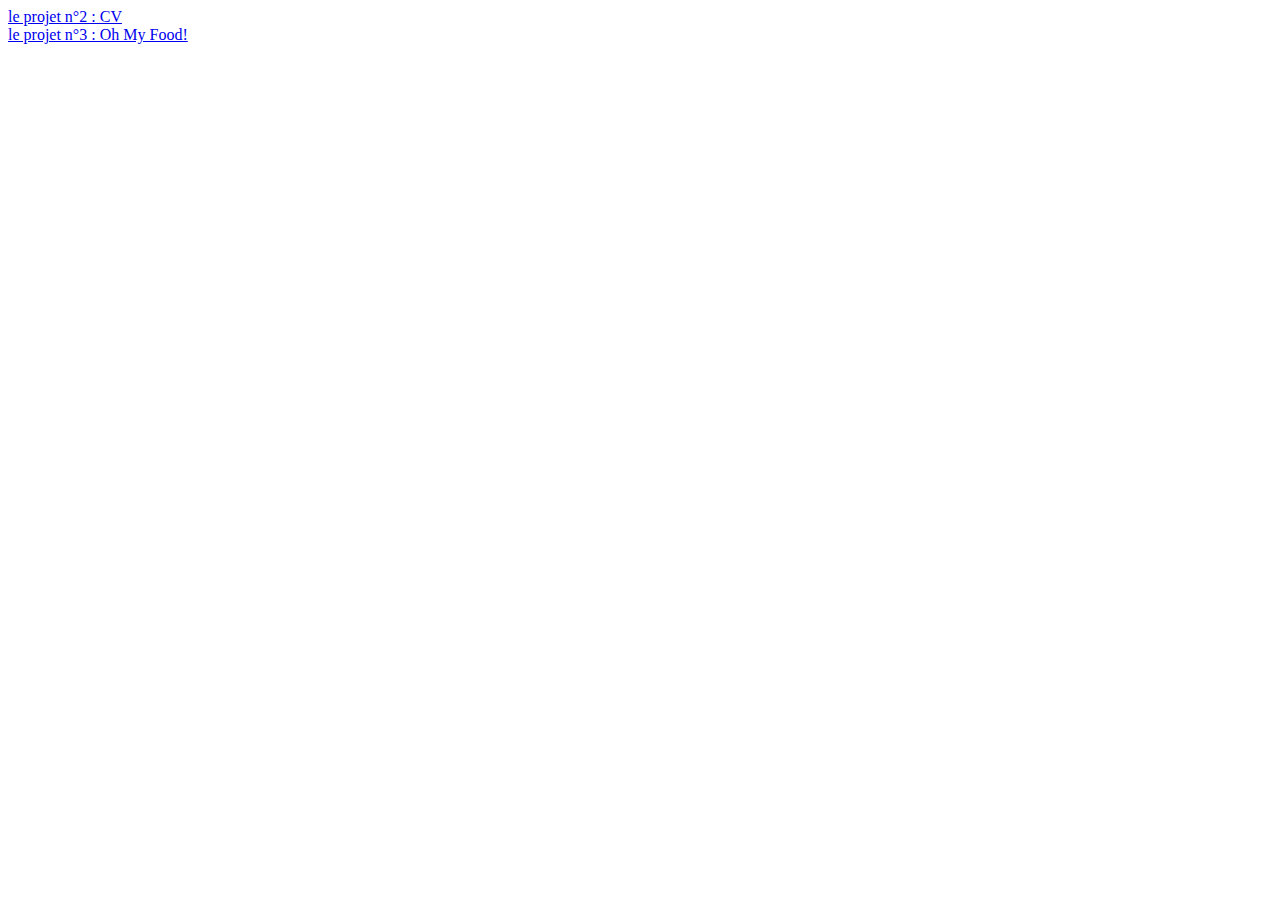
==== index.html @ 40adb11c "modifié lignes déco et css" ====
<!DOCTYPE html>
<html>
    <head>
        <meta charset="utf-8">
        <title>Aurélien Cellier - Mes Projets</title>
    </head>
    <body>
        <a href="content/projet-2-cv/cv.html">le projet n°2 : CV</a><br>
        <a href="content/prep-web-p3-Aurelien-35/main.html">le projet n°3 : Oh My Food!</a>
    </body>
</html>
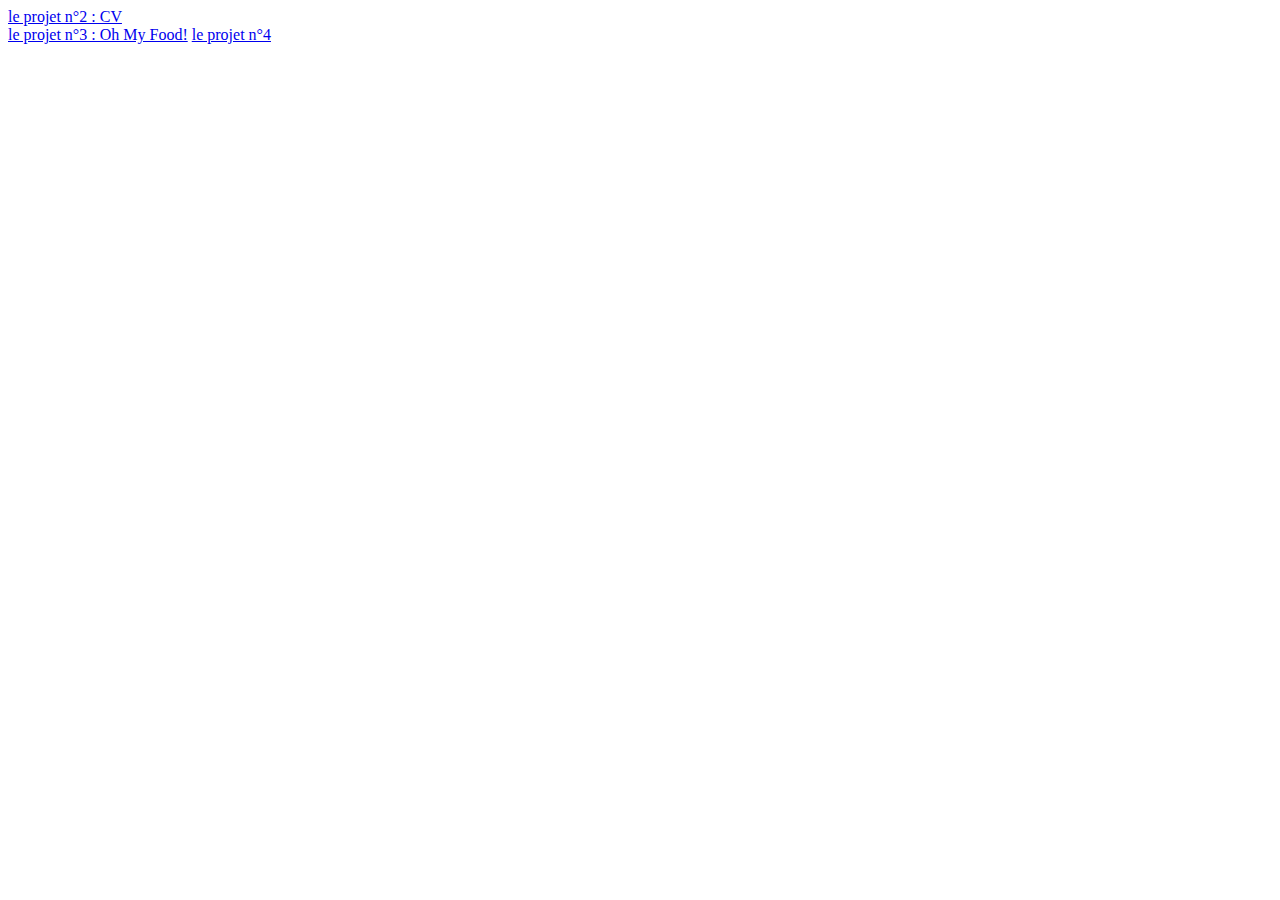
==== commit 6a0f5839: "ajouté projet 4 pour tests" ====
--- a/index.html
+++ b/index.html
@@ -7,5 +7,6 @@
     <body>
         <a href="content/projet-2-cv/cv.html">le projet n°2 : CV</a><br>
         <a href="content/prep-web-p3-Aurelien-35/main.html">le projet n°3 : Oh My Food!</a>
+        <a href="content/projet-4-seo/index.html">le projet n°4</a>
     </body>
 </html>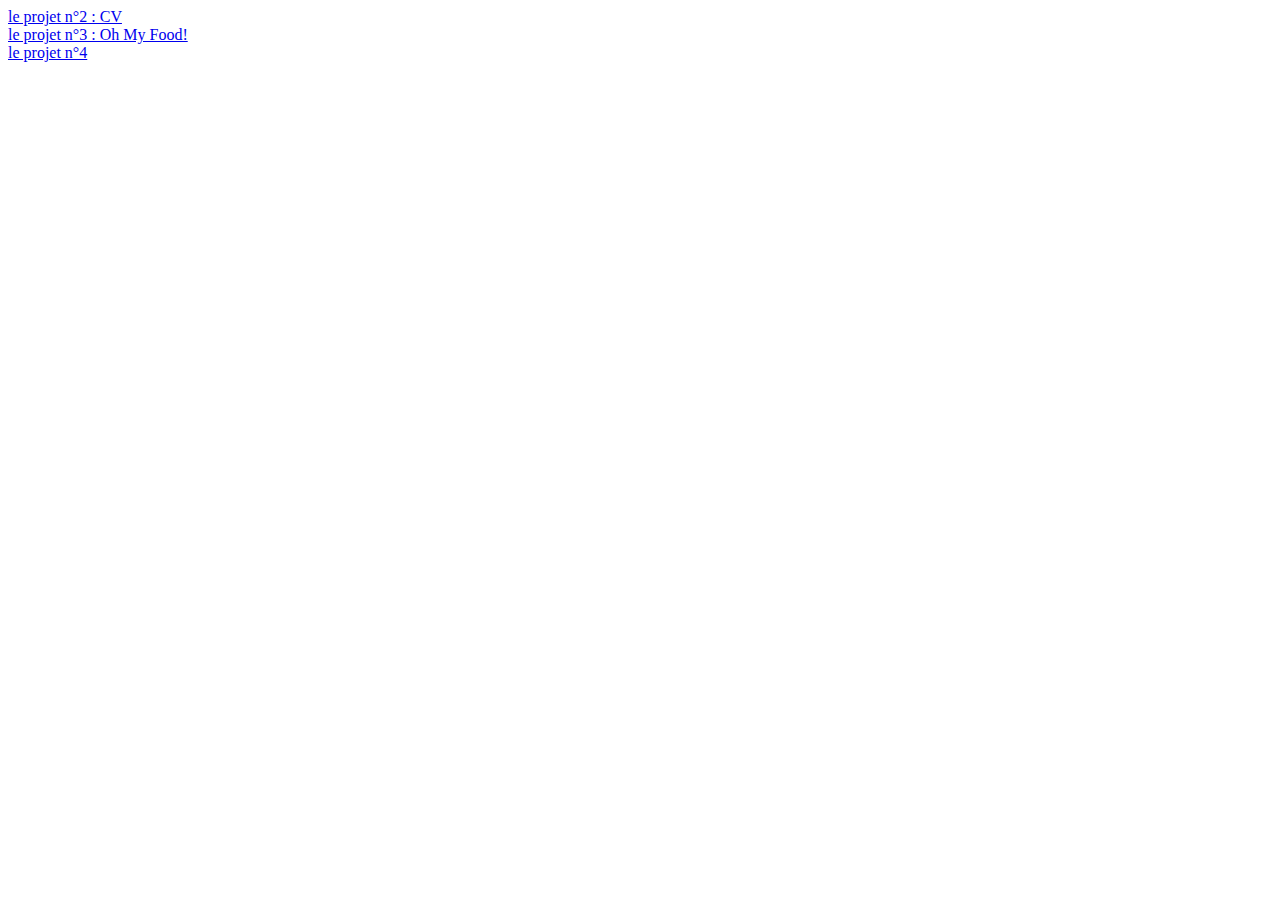
==== commit 588d7902: "modifié index" ====
--- a/index.html
+++ b/index.html
@@ -2,11 +2,13 @@
 <html>
     <head>
         <meta charset="utf-8">
+        <meta name="description" content="">
+        <meta name="google-site-verification" content="qsLvPLAmUTtwfwrMeIP9VcA8VQYB1Jzq0YSJBrHPLnQ" />
         <title>Aurélien Cellier - Mes Projets</title>
     </head>
     <body>
         <a href="content/projet-2-cv/cv.html">le projet n°2 : CV</a><br>
-        <a href="content/prep-web-p3-Aurelien-35/main.html">le projet n°3 : Oh My Food!</a>
+        <a href="content/prep-web-p3-Aurelien-35/main.html">le projet n°3 : Oh My Food!</a><br>
         <a href="content/projet-4-seo/index.html">le projet n°4</a>
     </body>
 </html>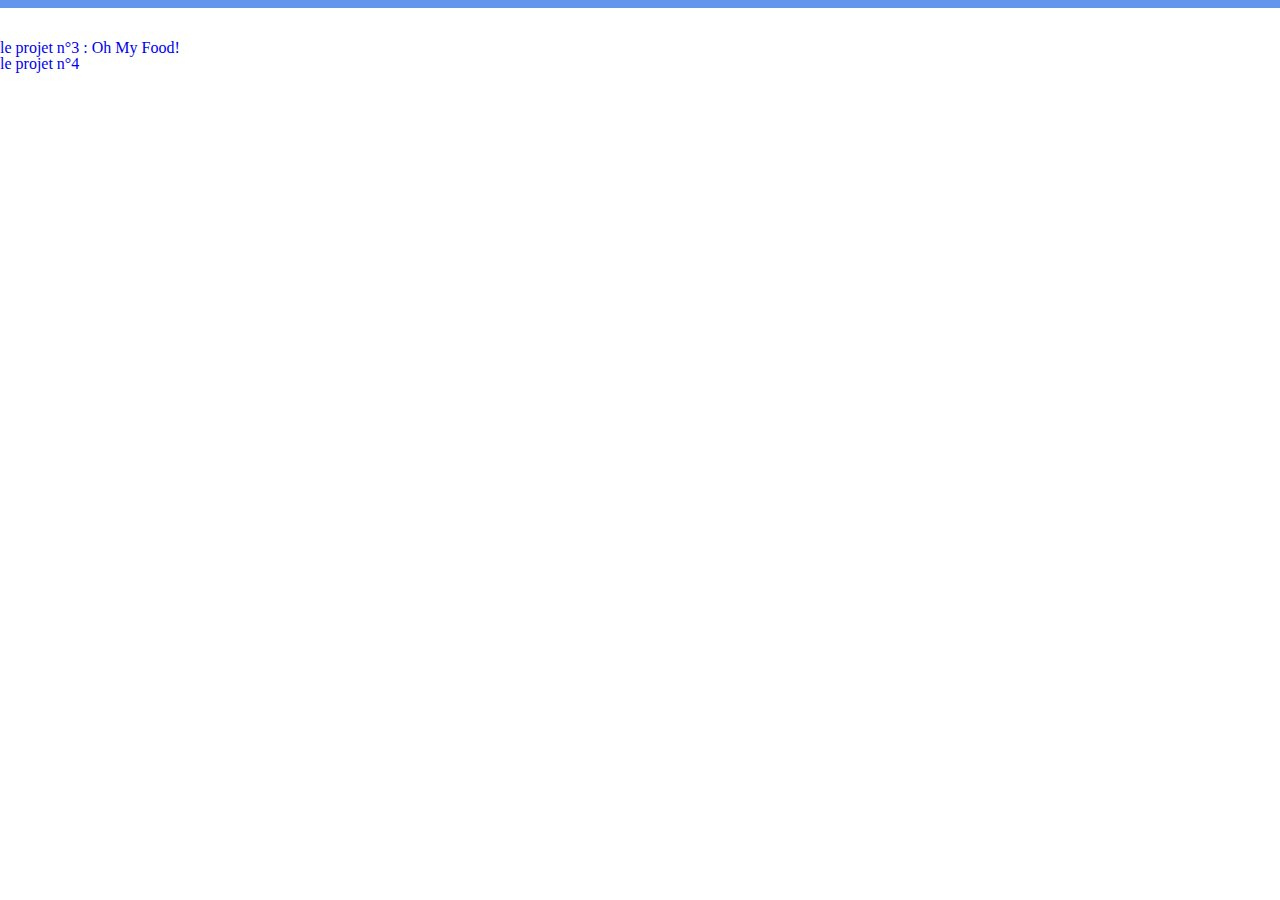
==== commit 09569661: "ajouté style" ====
--- a/index.html
+++ b/index.html
@@ -4,10 +4,16 @@
         <meta charset="utf-8">
         <meta name="description" content="">
         <meta name="google-site-verification" content="qsLvPLAmUTtwfwrMeIP9VcA8VQYB1Jzq0YSJBrHPLnQ" />
+        <link rel="stylesheet" href="style.css">
+
+        <link href="https://fonts.googleapis.com/css?family=Livvic|Open+Sans&display=swap" rel="stylesheet">
         <title>Aurélien Cellier - Mes Projets</title>
     </head>
     <body>
-        <a href="content/projet-2-cv/cv.html">le projet n°2 : CV</a><br>
+        <header>
+            <div class="color-band"></div>
+        </header>
+        <a class="button" href="content/projet-2-cv/cv.html">le projet n°2 : CV</a><br>
         <a href="content/prep-web-p3-Aurelien-35/main.html">le projet n°3 : Oh My Food!</a><br>
         <a href="content/projet-4-seo/index.html">le projet n°4</a>
     </body>
--- a/style.css
+++ b/style.css
@@ -0,0 +1,79 @@
+/* http://meyerweb.com/eric/tools/css/reset/
+   v2.0-modified | 20110126
+   License: none (public domain)
+*/
+
+html, body, div, span, applet, object, iframe,
+h1, h2, h3, h4, h5, h6, p, blockquote, pre,
+a, abbr, acronym, address, big, cite, code,
+del, dfn, em, img, ins, kbd, q, s, samp,
+small, strike, strong, sub, sup, tt, var,
+b, u, i, center,
+dl, dt, dd, ol, ul, li,
+fieldset, form, label, legend,
+table, caption, tbody, tfoot, thead, tr, th, td,
+article, aside, canvas, details, embed,
+figure, figcaption, footer, header, hgroup,
+menu, nav, output, ruby, section, summary,
+time, mark, audio, video {
+  margin: 0;
+	padding: 0;
+	border: 0;
+	font-size: 100%;
+	font: inherit;
+	vertical-align: baseline;
+}
+
+/* HTML5 display-role reset for older browsers */
+article, aside, details, figcaption, figure,
+footer, header, hgroup, menu, nav, section {
+	display: block;
+}
+
+body {
+	line-height: 1;
+}
+
+ol, ul {
+	list-style: none;
+}
+
+/* suppression des bordures des champs de formulaires */
+
+input, textarea {
+	border: none;
+}
+/* suppression du soulignage des liens*/
+a {
+	text-decoration: none;
+}
+
+.main-title {
+    font-family: 'Livvic', sans-serif;
+}
+
+.color-band {
+    height: 8px;
+    background-color: cornflowerblue;
+}
+
+.button {
+    font-family: 'Open Sans', sans-serif;
+    font-size: 1.2rem;
+    line-height: 2rem;
+    padding: 8px;
+    border-radius: 4px;
+    transition: all 0.35s ease-in-out;
+    text-align: center;
+    color: white;
+}
+
+.button-green {
+    background-color: darkgreen;
+    border: solid 1px darkgreen;
+}
+
+.button-green:hover {
+    color: darkgreen;
+    background-color: white;
+}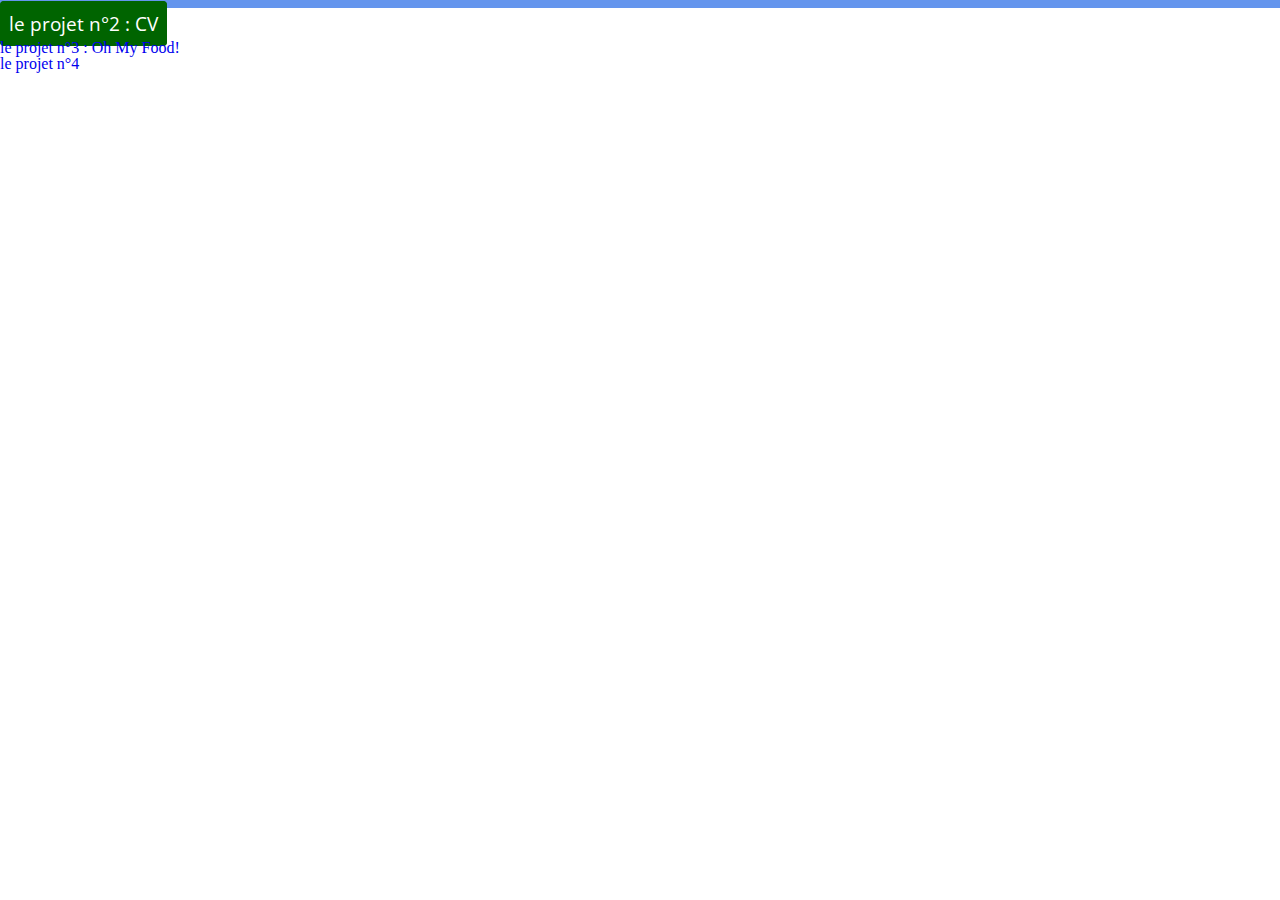
==== commit 63adc320: "modifié index" ====
--- a/index.html
+++ b/index.html
@@ -4,6 +4,7 @@
         <meta charset="utf-8">
         <meta name="description" content="">
         <meta name="google-site-verification" content="qsLvPLAmUTtwfwrMeIP9VcA8VQYB1Jzq0YSJBrHPLnQ" />
+        <meta name="viewport" content="width=device-width initial-scale=1">
         <link rel="stylesheet" href="style.css">
 
         <link href="https://fonts.googleapis.com/css?family=Livvic|Open+Sans&display=swap" rel="stylesheet">
@@ -13,7 +14,7 @@
         <header>
             <div class="color-band"></div>
         </header>
-        <a class="button" href="content/projet-2-cv/cv.html">le projet n°2 : CV</a><br>
+        <a class="button button-green" href="content/projet-2-cv/cv.html">le projet n°2 : CV</a><br>
         <a href="content/prep-web-p3-Aurelien-35/main.html">le projet n°3 : Oh My Food!</a><br>
         <a href="content/projet-4-seo/index.html">le projet n°4</a>
     </body>
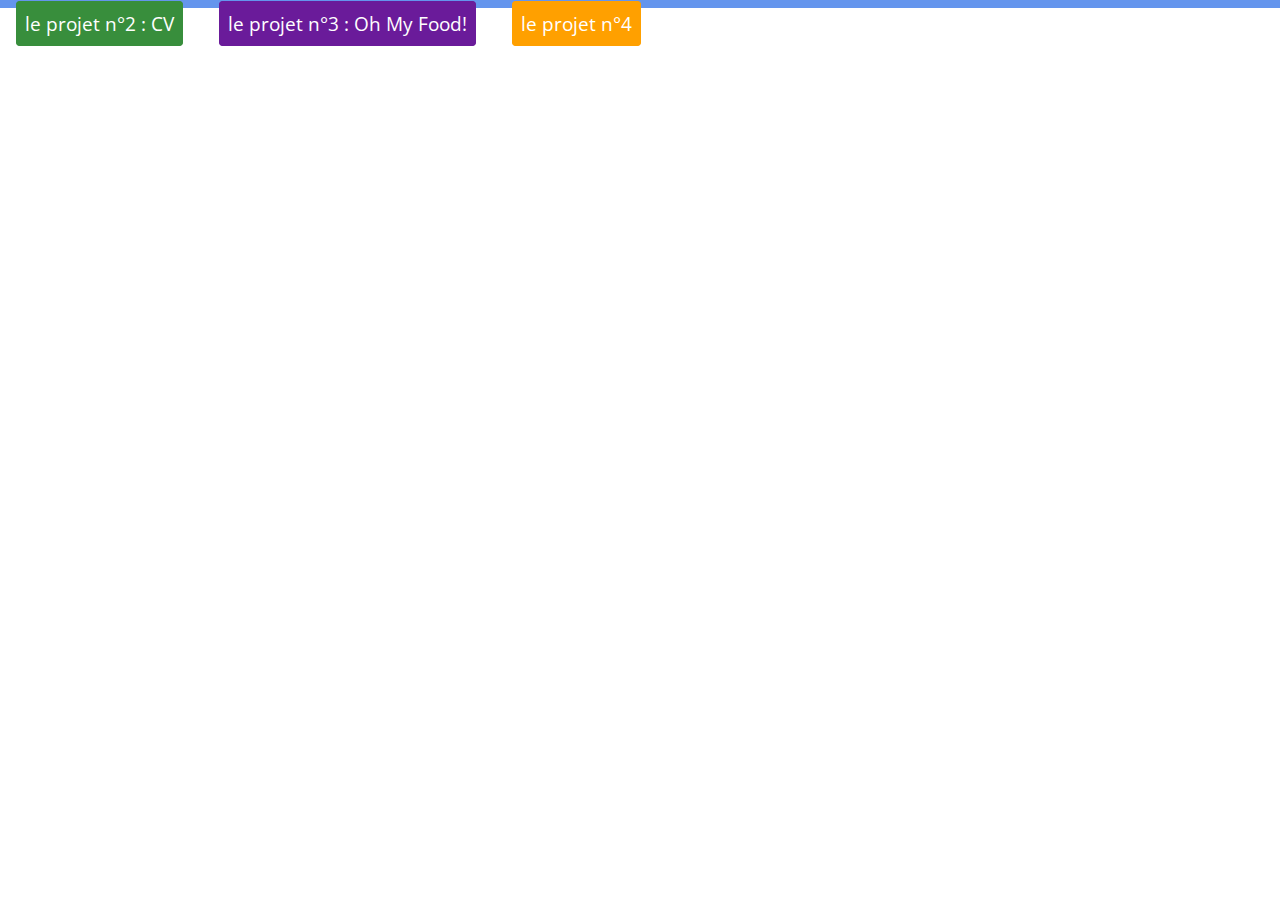
==== commit d54eddd3: "ajouté boutons" ====
--- a/index.html
+++ b/index.html
@@ -14,8 +14,8 @@
         <header>
             <div class="color-band"></div>
         </header>
-        <a class="button button-green" href="content/projet-2-cv/cv.html">le projet n°2 : CV</a><br>
-        <a href="content/prep-web-p3-Aurelien-35/main.html">le projet n°3 : Oh My Food!</a><br>
-        <a href="content/projet-4-seo/index.html">le projet n°4</a>
+        <a class="button button-green" href="content/projet-2-cv/cv.html">le projet n°2 : CV</a>
+        <a class="button button-purple" href="content/prep-web-p3-Aurelien-35/main.html">le projet n°3 : Oh My Food!</a>
+        <a class="button button-orange" href="content/projet-4-seo/index.html">le projet n°4</a>
     </body>
 </html>--- a/style.css
+++ b/style.css
@@ -58,6 +58,7 @@
 }
 
 .button {
+    margin: 1rem;
     font-family: 'Open Sans', sans-serif;
     font-size: 1.2rem;
     line-height: 2rem;
@@ -68,12 +69,32 @@
     color: white;
 }
 
+.button-purple {
+    background-color: #6a1b9a;
+    border: solid 1px #6a1b9a;
+}
+
+.button-purple:hover {
+    color: #6a1b9a;
+    background-color: white;
+}
+
+.button-orange {
+    background-color: #ffa000;
+    border: solid 1px #ffa000;
+}
+
+.button-orange:hover {
+    color: #ffa000;
+    background-color: white;
+}
+
 .button-green {
-    background-color: darkgreen;
-    border: solid 1px darkgreen;
+    background-color: #388e3c;
+    border: solid 1px #388e3c;
 }
 
 .button-green:hover {
-    color: darkgreen;
+    color: #388e3c;
     background-color: white;
 }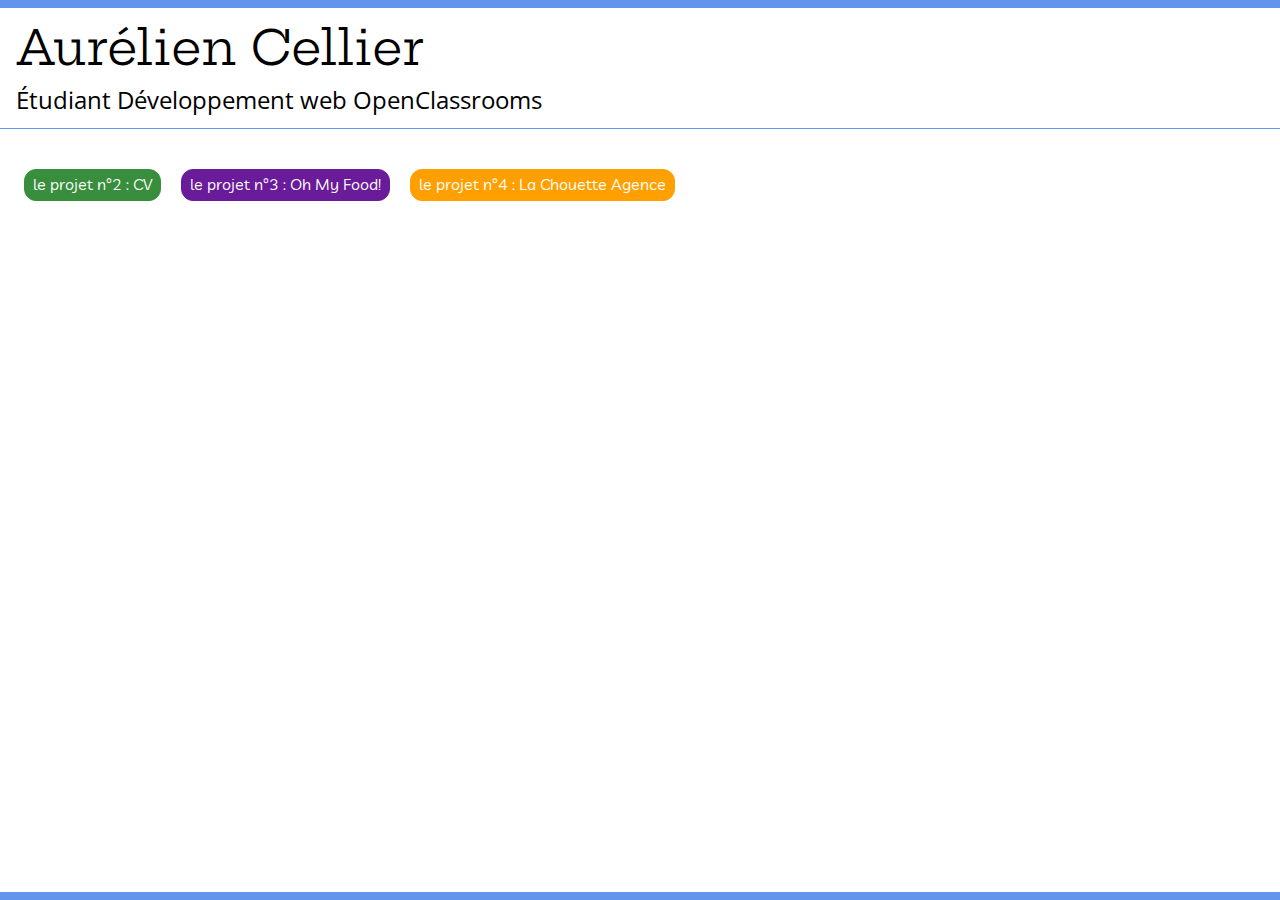
==== commit 3e4f34f7: "enjolivé index" ====
--- a/index.html
+++ b/index.html
@@ -1,21 +1,35 @@
 <!DOCTYPE html>
 <html>
-    <head>
-        <meta charset="utf-8">
-        <meta name="description" content="">
-        <meta name="google-site-verification" content="qsLvPLAmUTtwfwrMeIP9VcA8VQYB1Jzq0YSJBrHPLnQ" />
-        <meta name="viewport" content="width=device-width initial-scale=1">
-        <link rel="stylesheet" href="style.css">
 
-        <link href="https://fonts.googleapis.com/css?family=Livvic|Open+Sans&display=swap" rel="stylesheet">
-        <title>Aurélien Cellier - Mes Projets</title>
-    </head>
-    <body>
+<head>
+    <meta charset="utf-8">
+    <meta name="description" content="">
+    <meta name="google-site-verification" content="qsLvPLAmUTtwfwrMeIP9VcA8VQYB1Jzq0YSJBrHPLnQ" />
+    <meta name="viewport" content="width=device-width initial-scale=1">
+    <link rel="stylesheet" href="style.css">
+
+    <link href="https://fonts.googleapis.com/css?family=Hepta+Slab|Livvic|Open+Sans&display=swap" rel="stylesheet">
+    <title>Aurélien Cellier - Mes Projets</title>
+</head>
+
+<body>
+    <div class="page">
         <header>
             <div class="color-band"></div>
+            <h1 class="my-name">Aurélien Cellier</h1>
+            <h2 class="my-status">Étudiant Développement web OpenClassrooms</h2>
+            <div class="color-line"></div>
         </header>
-        <a class="button button-green" href="content/projet-2-cv/cv.html">le projet n°2 : CV</a>
-        <a class="button button-purple" href="content/prep-web-p3-Aurelien-35/main.html">le projet n°3 : Oh My Food!</a>
-        <a class="button button-orange" href="content/projet-4-seo/index.html">le projet n°4</a>
-    </body>
+        <main>
+            <a class="button button-green" href="content/projet-2-cv/cv.html">le projet n°2 : CV</a>
+            <a class="button button-purple" href="content/prep-web-p3-Aurelien-35/main.html">le projet n°3 : Oh My
+                Food!</a>
+            <a class="button button-orange" href="content/projet-4-seo/index.html">le projet n°4 : La Chouette Agence</a>
+        </main>
+        <footer>
+            <div class="color-band"></div>
+        </footer>
+    </div>
+</body>
+
 </html>--- a/style.css
+++ b/style.css
@@ -48,8 +48,12 @@
 	text-decoration: none;
 }
 
-.main-title {
-    font-family: 'Livvic', sans-serif;
+/* page */
+
+.page {
+    min-height: 100vh;
+    display: flex;
+    flex-direction: column;
 }
 
 .color-band {
@@ -57,13 +61,40 @@
     background-color: cornflowerblue;
 }
 
+.color-line {
+    height: 1px;
+    background-color: cornflowerblue;
+    margin-bottom: 16px;
+}
+
+.my-name {
+    font-family: 'Hepta Slab', serif;
+    font-size: 3rem;
+    margin: 16px;
+}
+
+.my-status {
+    font-family: 'Open Sans', sans-serif;
+    font-size: 1.5rem;
+    margin-left: 16px;
+    margin-bottom: 16px;
+}
+
+main {
+    padding: 16px;
+    flex-grow: 1;
+}
+
 .button {
-    margin: 1rem;
-    font-family: 'Open Sans', sans-serif;
-    font-size: 1.2rem;
-    line-height: 2rem;
+    margin: 8px;
+    box-sizing: border-box;
+    display: inline-block;
+    height: 32px;
+    font-family: 'Livvic', sans-serif;
+    font-size: 1rem;
+    line-height: 12px;
     padding: 8px;
-    border-radius: 4px;
+    border-radius: 12px;
     transition: all 0.35s ease-in-out;
     text-align: center;
     color: white;
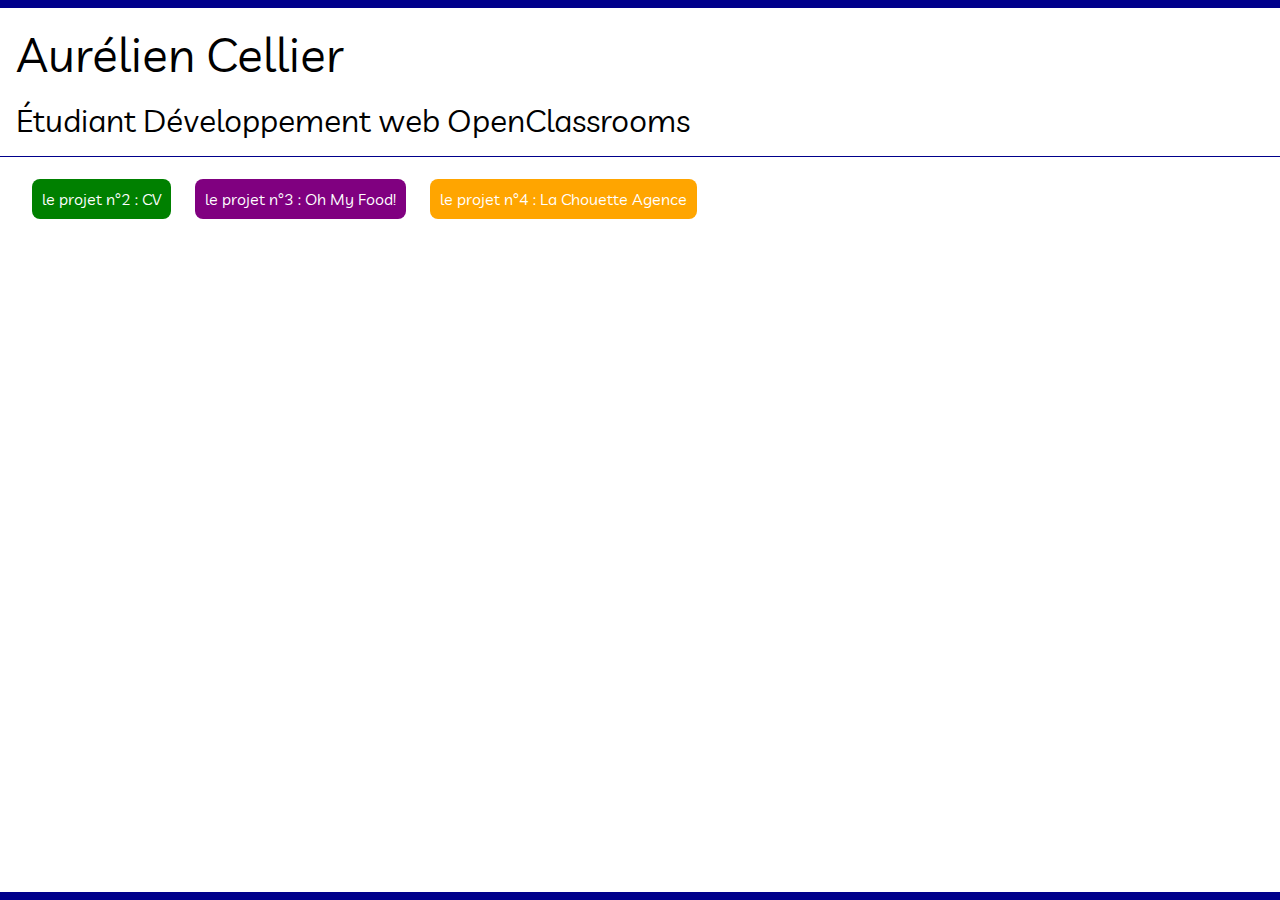
==== commit 3f98d4ec: "changé index" ====
--- a/index.html
+++ b/index.html
@@ -24,7 +24,7 @@
             <a class="button button-green" href="content/projet-2-cv/cv.html">le projet n°2 : CV</a>
             <a class="button button-purple" href="content/prep-web-p3-Aurelien-35/main.html">le projet n°3 : Oh My
                 Food!</a>
-            <a class="button button-orange" href="content/projet-4-seo/index.html">le projet n°4 : La Chouette Agence</a>
+            <a class="button button-orange" href="content/projet-4/index.html">le projet n°4 : La Chouette Agence</a>
         </main>
         <footer>
             <div class="color-band"></div>
--- a/style.css
+++ b/style.css
@@ -1,8 +1,3 @@
-/* http://meyerweb.com/eric/tools/css/reset/
-   v2.0-modified | 20110126
-   License: none (public domain)
-*/
-
 html, body, div, span, applet, object, iframe,
 h1, h2, h3, h4, h5, h6, p, blockquote, pre,
 a, abbr, acronym, address, big, cite, code,
@@ -24,108 +19,69 @@
 	vertical-align: baseline;
 }
 
-/* HTML5 display-role reset for older browsers */
-article, aside, details, figcaption, figure,
-footer, header, hgroup, menu, nav, section {
-	display: block;
-}
-
-body {
-	line-height: 1;
-}
-
-ol, ul {
-	list-style: none;
-}
-
-/* suppression des bordures des champs de formulaires */
-
-input, textarea {
-	border: none;
-}
-/* suppression du soulignage des liens*/
-a {
-	text-decoration: none;
-}
-
-/* page */
-
 .page {
     min-height: 100vh;
     display: flex;
     flex-direction: column;
+    font-family: 'Livvic';
+    align-items: stretch;
 }
 
-.color-band {
-    height: 8px;
-    background-color: cornflowerblue;
-}
-
-.color-line {
-    height: 1px;
-    background-color: cornflowerblue;
-    margin-bottom: 16px;
+header, footer {
+    flex-shrink: 1;
 }
 
 .my-name {
-    font-family: 'Hepta Slab', serif;
     font-size: 3rem;
     margin: 16px;
 }
 
 .my-status {
-    font-family: 'Open Sans', sans-serif;
-    font-size: 1.5rem;
-    margin-left: 16px;
-    margin-bottom: 16px;
+    font-size: 2rem;
+    margin: 16px;
 }
 
-main {
-    padding: 16px;
+.color-band {
+    height: 8px;
+    background-color: darkblue;
+}
+
+.color-line {
+    height: 1px;
+    background-color: darkblue;
+}
+
+main {  
     flex-grow: 1;
+    padding: 32px;
 }
 
 .button {
-    margin: 8px;
-    box-sizing: border-box;
-    display: inline-block;
-    height: 32px;
-    font-family: 'Livvic', sans-serif;
-    font-size: 1rem;
-    line-height: 12px;
-    padding: 8px;
-    border-radius: 12px;
+    padding: 10px;
+    margin-right: 20px;
+    line-height: 20px;
+    border-radius: 8px;
+    text-align: center;
     transition: all 0.35s ease-in-out;
-    text-align: center;
-    color: white;
+}
+
+.button:hover {
+    background-color: orchid;
+}
+
+.button-green {
+    background-color: green;
 }
 
 .button-purple {
-    background-color: #6a1b9a;
-    border: solid 1px #6a1b9a;
-}
-
-.button-purple:hover {
-    color: #6a1b9a;
-    background-color: white;
+    background-color: purple;
 }
 
 .button-orange {
-    background-color: #ffa000;
-    border: solid 1px #ffa000;
+    background-color: orange;
 }
 
-.button-orange:hover {
-    color: #ffa000;
-    background-color: white;
-}
-
-.button-green {
-    background-color: #388e3c;
-    border: solid 1px #388e3c;
-}
-
-.button-green:hover {
-    color: #388e3c;
-    background-color: white;
+a {
+    text-decoration: none;
+    color: white;
 }